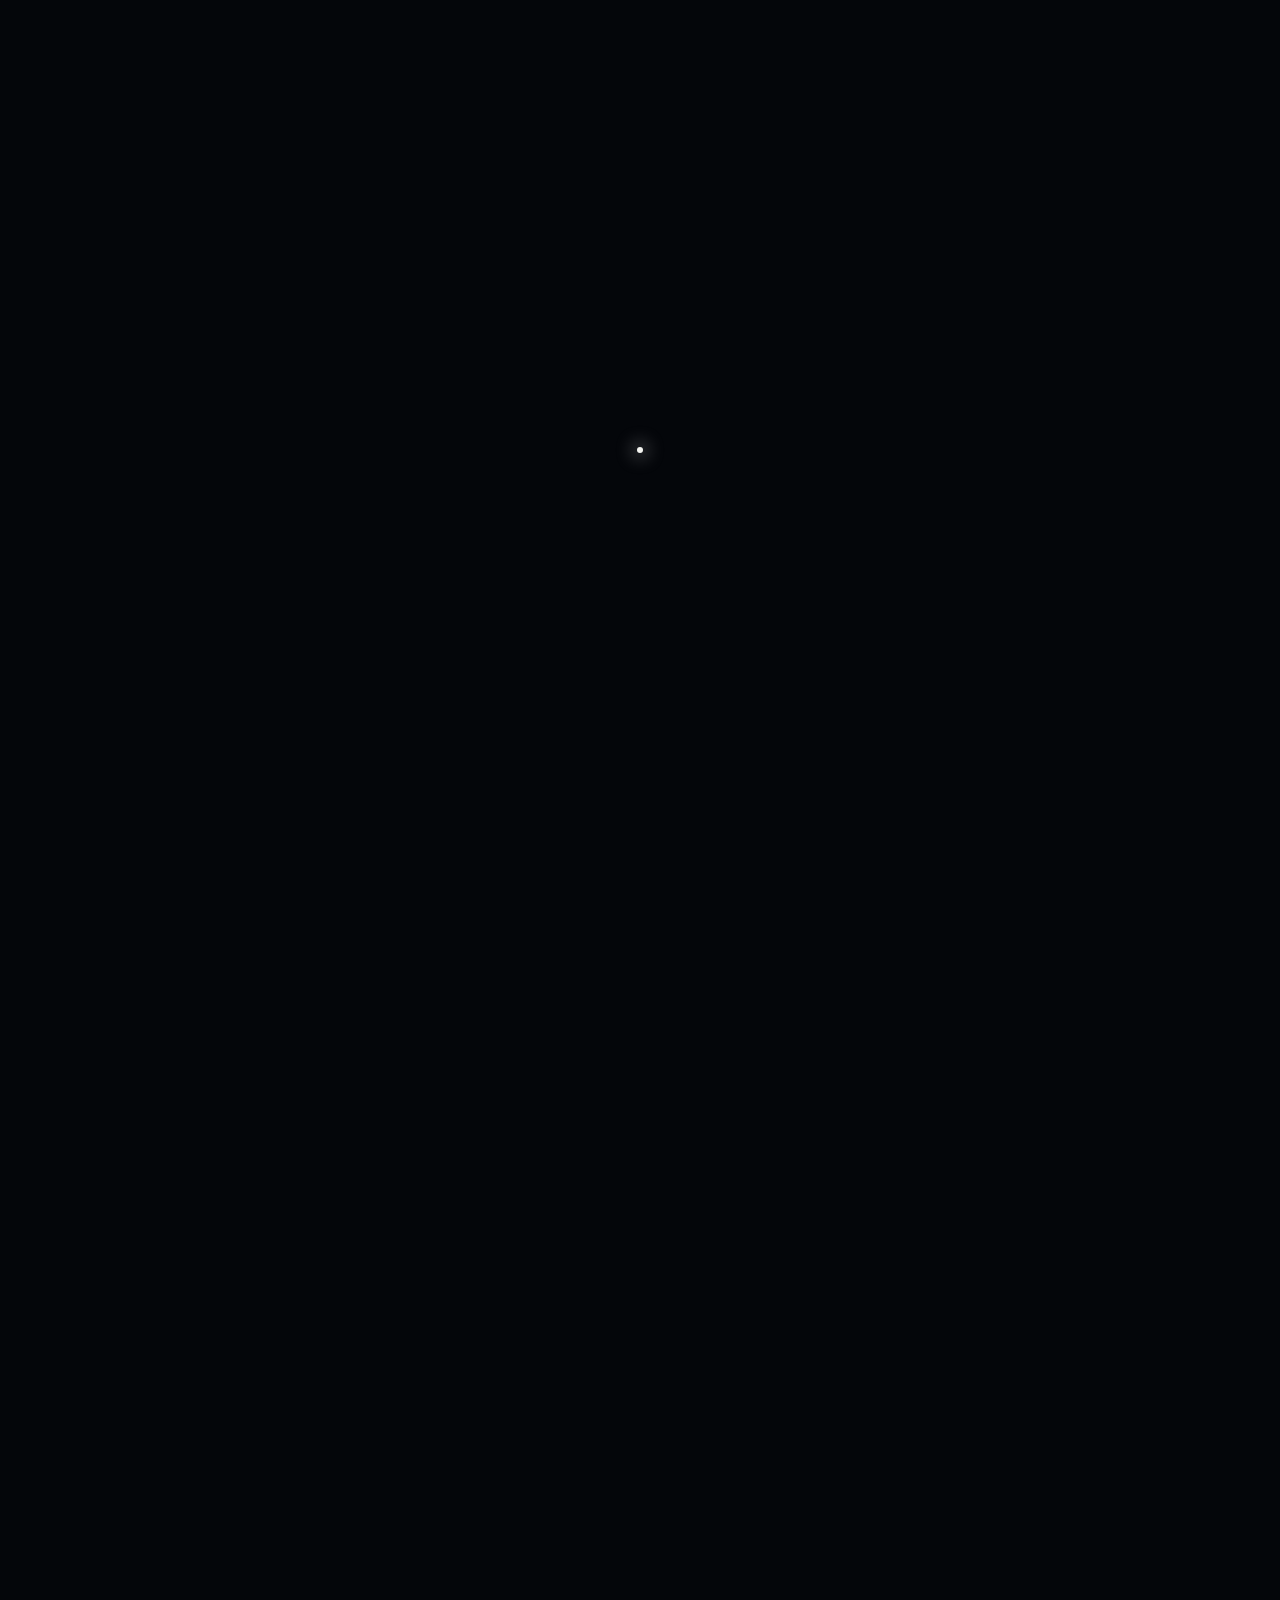
==== ii/index.html @ a9bd13e0 "Adiciona Capitulo II — Ponto Cego" ====
<!DOCTYPE html>
<html lang="pt-BR">
<head>
<meta charset="UTF-8">
<meta name="viewport" content="width=device-width, initial-scale=1.0">
<meta name="author" content="Vitória Zambelli">
<meta name="description" content="Cartografia, capítulo II — antes de projetar soluções, é preciso compreender o sistema.">
<title>Cartografia — Capítulo II</title>
<link rel="preconnect" href="https://fonts.googleapis.com">
<link href="https://fonts.googleapis.com/css2?family=Spectral:wght@200;300;400&family=IBM+Plex+Mono:wght@400;500&family=Inter:wght@300;400;500&display=swap" rel="stylesheet">
<style>
:root{
  --bg:#04060a;
  --graphite:#0b0e13;
  --panel:#10141b;
  --line:rgba(90,120,165,.28);
  --line-soft:rgba(90,120,165,.14);
  --blue:#5a78a5;
  --ink:#f4f4f1;
  --dim:#8b93a1;
  --faint:#565d69;
  --copper:#c08a4e; /* único destaque do site, nada de neon */
  --copper-soft:rgba(192,138,78,.35);
  --display:'Spectral',serif;
  --mono:'IBM Plex Mono',monospace;
  --body:'Inter',system-ui,sans-serif;
}
*{margin:0;padding:0;box-sizing:border-box}
html{scroll-behavior:smooth}
body{
  background:var(--bg);
  color:var(--ink);
  font-family:var(--body);
  font-weight:300;
  overflow-x:hidden;
}
::selection{background:var(--copper-soft);color:var(--ink)}

#net{
  position:fixed;inset:0;width:100%;height:100%;
  z-index:0;opacity:0;transition:opacity 3s ease;
}
#net.on{opacity:1}

/* abertura */
#intro{
  position:fixed;inset:0;background:var(--bg);z-index:50;
  display:flex;align-items:center;justify-content:center;
  transition:opacity 2.2s ease;
}
#intro.gone{opacity:0;pointer-events:none}
#spark{
  width:6px;height:6px;border-radius:50%;
  background:var(--ink);
  opacity:0;
  box-shadow:0 0 18px 4px rgba(244,244,241,.35);
}
#spark.live{animation:spark 2.6s ease-in-out infinite;opacity:1;transition:opacity 2s ease}
@keyframes spark{
  0%,100%{transform:scale(1);box-shadow:0 0 14px 3px rgba(244,244,241,.25)}
  50%{transform:scale(1.7);box-shadow:0 0 30px 8px rgba(244,244,241,.45)}
}
.phrase{
  position:fixed;inset:0;z-index:40;
  display:flex;align-items:center;justify-content:center;
  padding:0 8vw;text-align:center;
  pointer-events:none;
  opacity:0;transition:opacity 2.4s ease;
}
.phrase.show{opacity:1}
.phrase p{
  font-family:var(--display);font-weight:200;
  font-size:clamp(1.6rem,3.4vw,3rem);
  line-height:1.5;letter-spacing:.02em;color:var(--ink);
  max-width:22em;
}
#skip{
  position:fixed;bottom:28px;right:32px;z-index:60;
  background:none;border:none;color:var(--faint);
  font-family:var(--mono);font-size:.7rem;letter-spacing:.18em;
  text-transform:uppercase;cursor:pointer;
  opacity:0;transition:opacity 1.5s ease,color .3s ease;
}
#skip.show{opacity:1}
#skip:hover{color:var(--dim)}

#site{position:relative;z-index:10;opacity:0;transition:opacity 2.5s ease}
#site.on{opacity:1}

nav{
  position:fixed;top:0;left:0;right:0;z-index:30;
  display:flex;justify-content:space-between;align-items:center;
  padding:26px 5vw;
  background:linear-gradient(to bottom,rgba(4,6,10,.85),transparent);
}
nav .mark{
  font-family:var(--mono);font-size:.72rem;letter-spacing:.3em;
  text-transform:uppercase;color:var(--dim);
}
nav .mark a{color:inherit;text-decoration:none}
nav .mark a:hover{color:var(--ink)}
nav .mark .cap{color:var(--faint);letter-spacing:.14em}
nav ul{display:flex;gap:34px;list-style:none}
nav a{
  font-family:var(--mono);font-size:.68rem;letter-spacing:.2em;
  text-transform:uppercase;color:var(--faint);
  text-decoration:none;transition:color .35s ease;
}
nav a:hover,nav a:focus-visible{color:var(--ink)}
nav a:focus-visible{outline:1px solid var(--copper);outline-offset:4px}

section{position:relative;padding:22vh 8vw;max-width:1200px;margin:0 auto}

.eyebrow{
  font-family:var(--mono);font-size:.68rem;letter-spacing:.32em;
  text-transform:uppercase;color:var(--copper);margin-bottom:2.2rem;
}
h1,h2{font-family:var(--display);font-weight:200;letter-spacing:.01em}
h1{font-size:clamp(2.6rem,6.5vw,5.2rem);line-height:1.12}
h2{font-size:clamp(1.9rem,4vw,3.1rem);line-height:1.25;max-width:16em}
.sub{
  margin-top:2rem;color:var(--dim);font-weight:300;
  font-size:clamp(1rem,1.5vw,1.2rem);line-height:1.8;max-width:34em;
}
.legend{
  font-family:var(--mono);font-size:.78rem;line-height:2;
  letter-spacing:.06em;color:var(--dim);margin-top:2.4rem;
}
.legend em{color:var(--copper);font-style:normal}

.rv{opacity:0;transform:translateY(26px);transition:opacity 1.4s ease,transform 1.4s ease}
.rv.in{opacity:1;transform:none}

#hero{
  min-height:100vh;display:flex;flex-direction:column;
  justify-content:center;padding-top:18vh;
}
#hero .sub{margin-top:2.4rem}
.explore{
  margin-top:4rem;display:inline-flex;align-items:center;gap:16px;
  background:none;border:1px solid rgba(244,244,241,.22);
  color:var(--ink);padding:16px 42px;cursor:pointer;
  font-family:var(--mono);font-size:.75rem;letter-spacing:.34em;
  text-transform:uppercase;align-self:flex-start;
  transition:border-color .4s ease,background .4s ease;
}
.explore:hover,.explore:focus-visible{border-color:var(--copper);background:rgba(192,138,78,.07)}
.explore:focus-visible{outline:none}
.explore span{color:var(--copper);transition:transform .4s ease}
.explore:hover span{transform:translateX(6px)}


.diagram{
  margin-top:4.5rem;border:1px solid rgba(255,255,255,.06);
  background:linear-gradient(160deg,rgba(16,20,27,.72),rgba(6,8,12,.72));
  backdrop-filter:blur(4px);
  padding:clamp(1rem,3vw,3rem);
}
.diagram svg{width:100%;height:auto;display:block}
.svgbox{stroke:var(--line);fill:rgba(16,20,27,.9)}
.svglabel{font-family:var(--mono);font-size:11px;fill:var(--dim);letter-spacing:.12em}
.svglabel.small{font-size:9px;fill:var(--faint)}
.flow{stroke:var(--blue);stroke-width:1;fill:none;opacity:.55}
.node-dot{fill:var(--ink)}

.ctl{
  margin-top:2.2rem;background:none;cursor:pointer;
  border:1px solid rgba(244,244,241,.18);color:var(--dim);
  padding:12px 30px;font-family:var(--mono);font-size:.7rem;
  letter-spacing:.28em;text-transform:uppercase;
  transition:color .35s ease,border-color .35s ease;
}
.ctl:hover,.ctl:focus-visible{color:var(--ink);border-color:var(--copper);outline:none}

#walls,#flows{transition:opacity 1.6s ease}
#flows{opacity:0}
.x-ray #walls{opacity:.08}
.x-ray #flows{opacity:1}

.dep{stroke:var(--line);stroke-width:1;fill:none;stroke-dasharray:340;stroke-dashoffset:340;transition:stroke-dashoffset 2.4s ease}
.in .dep{stroke-dashoffset:0}
.dep.critical{stroke:var(--copper);stroke-width:1.6;transition-delay:1.2s}
.op{transition:opacity 1.4s ease 2.2s}
.in .op.hit{opacity:.18}
.pulse-critical{fill:var(--copper);opacity:0}
.in .pulse-critical{animation:critpulse 2.8s ease-in-out 2.4s infinite}
@keyframes critpulse{0%,100%{opacity:.15;r:4}50%{opacity:.9;r:7}}

.controls{display:flex;flex-wrap:wrap;gap:3rem;align-items:flex-start;margin-top:3rem}
.slider-wrap{flex:1;min-width:260px}
.slider-wrap label{
  display:block;font-family:var(--mono);font-size:.68rem;
  letter-spacing:.28em;text-transform:uppercase;color:var(--dim);margin-bottom:1.4rem;
}
input[type=range]{
  -webkit-appearance:none;appearance:none;width:100%;height:1px;
  background:rgba(244,244,241,.25);outline:none;
}
input[type=range]::-webkit-slider-thumb{
  -webkit-appearance:none;appearance:none;width:14px;height:14px;border-radius:50%;
  background:var(--copper);cursor:pointer;box-shadow:0 0 14px rgba(192,138,78,.5);
}
input[type=range]::-moz-range-thumb{
  width:14px;height:14px;border-radius:50%;border:none;
  background:var(--copper);cursor:pointer;box-shadow:0 0 14px rgba(192,138,78,.5);
}
.metrics{display:flex;gap:3rem;flex-wrap:wrap}
.metric .k{font-family:var(--display);font-weight:200;font-size:2.2rem;color:var(--ink)}
.metric .l{font-family:var(--mono);font-size:.62rem;letter-spacing:.24em;text-transform:uppercase;color:var(--faint);margin-top:.5rem}
#arch-extra path{stroke:var(--copper);stroke-width:1;fill:none;transition:opacity .6s ease}

/* os "planetas" dos casos */
.orbits{display:flex;flex-wrap:wrap;gap:clamp(2rem,5vw,4.5rem);margin-top:4rem;justify-content:flex-start}
.planet{background:none;border:none;cursor:pointer;text-align:center;color:inherit;padding:0}
.planet .body{
  width:clamp(72px,9vw,110px);height:clamp(72px,9vw,110px);border-radius:50%;
  margin:0 auto;position:relative;
  background:radial-gradient(circle at 32% 30%,#3a4d6d 0%,#141b28 55%,#05070c 100%);
  box-shadow:inset -8px -10px 24px rgba(0,0,0,.7),0 0 0 1px rgba(90,120,165,.18);
  transition:transform .6s ease,box-shadow .6s ease;
}
.planet .body::after{
  content:"";position:absolute;inset:-14px;border-radius:50%;
  border:1px solid rgba(90,120,165,.14);
  transform:rotateX(64deg);
}
.planet:hover .body,.planet:focus-visible .body{
  transform:translateY(-6px);
  box-shadow:inset -8px -10px 24px rgba(0,0,0,.7),0 0 0 1px var(--copper-soft),0 0 34px rgba(192,138,78,.14);
}
.planet:focus-visible{outline:none}
.planet .name{
  font-family:var(--mono);font-size:.66rem;letter-spacing:.24em;
  text-transform:uppercase;color:var(--dim);margin-top:1.3rem;
}
.case-view{
  margin-top:3.5rem;border-left:1px solid var(--copper-soft);
  padding:1.6rem 0 1.6rem 2.2rem;min-height:7.5rem;
  opacity:0;transform:translateY(10px);transition:opacity .9s ease,transform .9s ease;
}
.case-view.show{opacity:1;transform:none}
.case-view h3{font-family:var(--display);font-weight:300;font-size:1.5rem;margin-bottom:.9rem}
.case-view p{color:var(--dim);line-height:1.9;max-width:38em;font-size:.95rem}

.method{margin-top:4rem;position:relative;padding-left:3rem}
.method::before{
  content:"";position:absolute;left:9px;top:12px;bottom:12px;width:1px;
  background:linear-gradient(var(--line),var(--copper-soft));
}
.step{position:relative;padding:1.5rem 0}
.step::before{
  content:"";position:absolute;left:-3rem;top:2.15rem;width:19px;height:19px;
  border-radius:50%;border:1px solid var(--line);
  background:var(--bg);transition:border-color .6s ease,box-shadow .6s ease;
}
.step.in::before{border-color:var(--copper);box-shadow:0 0 14px rgba(192,138,78,.35)}
.step .t{font-family:var(--display);font-weight:300;font-size:1.6rem}
.step .d{color:var(--faint);font-size:.9rem;margin-top:.5rem;max-width:34em;line-height:1.8}

.mods{display:grid;grid-template-columns:repeat(auto-fill,minmax(230px,1fr));gap:1px;background:rgba(255,255,255,.07);margin-top:4rem;border:1px solid rgba(255,255,255,.07)}
.mod{background:var(--bg);padding:2.4rem 2rem;transition:background .5s ease}
.mod:hover{background:var(--panel)}
.mod .n{font-family:var(--mono);font-size:.62rem;letter-spacing:.28em;text-transform:uppercase;color:var(--copper)}
.mod .t{font-family:var(--display);font-weight:300;font-size:1.35rem;margin-top:1rem}
.mod .d{color:var(--faint);font-size:.86rem;line-height:1.8;margin-top:.8rem}

#fim{
  min-height:90vh;display:flex;flex-direction:column;
  justify-content:center;align-items:center;text-align:center;
}
#fim h2{max-width:20em}
.back-cap1{
  margin-top:3.4rem;font-family:var(--mono);font-size:.68rem;
  letter-spacing:.26em;text-transform:uppercase;color:var(--faint);
  text-decoration:none;border-bottom:1px solid transparent;
  transition:color .35s ease,border-color .35s ease;
}
.back-cap1:hover{color:var(--copper);border-color:var(--copper-soft)}
.sig{margin-top:5rem}
.sig .name{font-family:var(--display);font-weight:300;font-size:1.4rem;letter-spacing:.04em}
.sig .roles{
  margin-top:1.2rem;font-family:var(--mono);font-size:.66rem;
  letter-spacing:.3em;text-transform:uppercase;color:var(--faint);line-height:2.4;
}

@media (max-width:760px){
  nav ul{display:none}
  section{padding:16vh 7vw}
  .method{padding-left:2.4rem}
  .step::before{left:-2.4rem}
}
@media (prefers-reduced-motion:reduce){
  *{animation:none!important;transition-duration:.01ms!important}
  html{scroll-behavior:auto}
  #net{opacity:.5}
}
</style>
</head>
<body>

<canvas id="net" aria-hidden="true"></canvas>

<div id="intro"><div id="spark"></div></div>
<div class="phrase" id="ph1"><p>Todo sistema possui um ponto cego.</p></div>
<div class="phrase" id="ph2"><p>O problema raramente nasce onde ele aparece.</p></div>
<div class="phrase" id="ph3"><p>Antes de projetar soluções,<br>é preciso compreender o sistema.</p></div>
<button id="skip">Pular abertura</button>

<div id="site">
  <nav aria-label="Principal">
    <div class="mark"><a href="https://vzambelli.github.io/cartografia/" title="Voltar ao capítulo I">Cartografia</a> <span class="cap">/ cap. II</span></div>
    <ul>
      <li><a href="#b1">Mapa</a></li>
      <li><a href="#b4">Ecossistemas</a></li>
      <li><a href="#b4">Projetos</a></li>
      <li><a href="#b6">Laboratórios</a></li>
      <li><a href="#b5">Método</a></li>
      <li><a href="#b7">Arquivo</a></li>
    </ul>
  </nav>

  <section id="hero">
    <div class="eyebrow rv">Cartografia — capítulo II</div>
    <h1 class="rv">Cartografando<br>Sistemas Complexos</h1>
    <p class="sub rv">O capítulo I mostrou um sistema vivo.<br>Este mostra como compreendê-lo, projetá-lo e visualizá-lo.</p>
    <button class="explore rv" onclick="document.getElementById('b1').scrollIntoView({behavior:'smooth'})">Explorar <span>→</span></button>
  </section>

  <section id="b1">
    <div class="eyebrow rv">01 — Observação</div>
    <h2 class="rv" id="b1-title">Nenhuma organização é realmente plana.</h2>
    <div class="diagram rv" id="org">
      <svg viewBox="0 0 720 340" role="img" aria-label="Uma organização vista primeiro como paredes e departamentos, depois como fluxos">
        <g id="walls">
          <rect x="40"  y="40"  width="180" height="110" class="svgbox"/>
          <rect x="270" y="40"  width="180" height="110" class="svgbox"/>
          <rect x="500" y="40"  width="180" height="110" class="svgbox"/>
          <rect x="40"  y="190" width="180" height="110" class="svgbox"/>
          <rect x="270" y="190" width="180" height="110" class="svgbox"/>
          <rect x="500" y="190" width="180" height="110" class="svgbox"/>
          <text x="130" y="100" text-anchor="middle" class="svglabel">OPERAÇÕES</text>
          <text x="360" y="100" text-anchor="middle" class="svglabel">COMUNICAÇÃO</text>
          <text x="590" y="100" text-anchor="middle" class="svglabel">PESSOAS</text>
          <text x="130" y="250" text-anchor="middle" class="svglabel">INFRAESTRUTURA</text>
          <text x="360" y="250" text-anchor="middle" class="svglabel">DADOS</text>
          <text x="590" y="250" text-anchor="middle" class="svglabel">DECISÕES</text>
        </g>
        <g id="flows">
          <path class="flow" d="M130,95 C 220,60 300,60 360,95"/>
          <path class="flow" d="M360,95 C 450,60 520,60 590,95"/>
          <path class="flow" d="M130,95 C 120,160 120,190 130,245"/>
          <path class="flow" d="M590,95 C 600,160 600,190 590,245"/>
          <path class="flow" d="M130,245 C 230,290 280,290 360,245"/>
          <path class="flow" d="M360,245 C 450,290 510,290 590,245"/>
          <path class="flow" d="M360,95 C 350,160 350,190 360,245"/>
          <path class="flow" d="M130,95 C 240,170 260,180 360,245"/>
          <path class="flow" d="M590,95 C 480,170 460,180 360,245"/>
          <circle cx="130" cy="95"  r="4" class="node-dot"/>
          <circle cx="360" cy="95"  r="4" class="node-dot"/>
          <circle cx="590" cy="95"  r="4" class="node-dot"/>
          <circle cx="130" cy="245" r="4" class="node-dot"/>
          <circle cx="360" cy="245" r="4" class="node-dot"/>
          <circle cx="590" cy="245" r="4" class="node-dot"/>
        </g>
      </svg>
    </div>
    <button class="ctl rv" id="btn-walls">Remover paredes</button>
  </section>

  <section id="b2">
    <div class="eyebrow rv">02 — Diagnóstico</div>
    <h2 class="rv">Pontos cegos não aparecem em organogramas.</h2>
    <div class="diagram rv" id="dep-diagram">
      <svg viewBox="0 0 720 320" role="img" aria-label="Cinco operações dependendo de um único ponto do sistema">
        <circle cx="360" cy="250" r="10" fill="none" stroke="var(--copper)" stroke-width="1"/>
        <circle cx="360" cy="250" r="4" class="pulse-critical"/>
        <text x="360" y="292" text-anchor="middle" class="svglabel">SERVIÇO DE AUTENTICAÇÃO</text>
        <g>
          <circle cx="90"  cy="70" r="5" class="node-dot op hit"/>
          <circle cx="225" cy="55" r="5" class="node-dot op hit"/>
          <circle cx="360" cy="48" r="5" class="node-dot op hit"/>
          <circle cx="495" cy="55" r="5" class="node-dot op hit"/>
          <circle cx="630" cy="70" r="5" class="node-dot op hit"/>
          <text x="90"  y="34" text-anchor="middle" class="svglabel small op hit">ATENDIMENTO</text>
          <text x="225" y="34" text-anchor="middle" class="svglabel small op hit">FATURAMENTO</text>
          <text x="360" y="28" text-anchor="middle" class="svglabel small op hit">LOGÍSTICA</text>
          <text x="495" y="34" text-anchor="middle" class="svglabel small op hit">AGENDAMENTO</text>
          <text x="630" y="34" text-anchor="middle" class="svglabel small op hit">RELATÓRIOS</text>
        </g>
        <path class="dep critical" d="M360,240 C 250,180 130,130 90,80"/>
        <path class="dep critical" d="M360,240 C 300,170 245,110 225,65"/>
        <path class="dep critical" d="M360,240 C 360,180 360,110 360,58"/>
        <path class="dep critical" d="M360,240 C 420,170 475,110 495,65"/>
        <path class="dep critical" d="M360,240 C 470,180 590,130 630,80"/>
      </svg>
    </div>
    <p class="legend rv">Uma única dependência<br>interrompe <em>cinco operações</em>.</p>
  </section>

  <section id="b3">
    <div class="eyebrow rv">03 — Arquitetura</div>
    <h2 class="rv">Toda decisão altera o comportamento do sistema.</h2>
    <div class="diagram rv">
      <svg viewBox="0 0 720 300" role="img" aria-label="Rede que ganha redundância conforme a decisão de arquitetura">
        <g id="arch-base">
          <path class="flow" d="M120,150 C 220,90 320,90 380,150"/>
          <path class="flow" d="M380,150 C 460,210 540,210 600,150"/>
          <circle cx="120" cy="150" r="5" class="node-dot"/>
          <circle cx="380" cy="150" r="8" fill="var(--copper)" id="bottleneck"/>
          <circle cx="600" cy="150" r="5" class="node-dot"/>
          <text x="120" y="190" text-anchor="middle" class="svglabel small">ENTRADA</text>
          <text x="380" y="196" text-anchor="middle" class="svglabel small">NÚCLEO</text>
          <text x="600" y="190" text-anchor="middle" class="svglabel small">ENTREGA</text>
        </g>
        <g id="arch-extra">
          <path d="M120,150 C 220,240 500,240 600,150" opacity="0"/>
          <path d="M120,150 C 200,50 340,40 480,70 C 540,84 580,110 600,150" opacity="0"/>
          <path d="M240,120 C 300,200 440,200 500,120" opacity="0"/>
        </g>
      </svg>
    </div>
    <div class="controls rv">
      <div class="slider-wrap">
        <label for="arch">Decisão de arquitetura — redundância</label>
        <input type="range" id="arch" min="0" max="100" value="0">
      </div>
      <div class="metrics" aria-live="polite">
        <div class="metric"><div class="k" id="m-time">14 h</div><div class="l">Tempo de resposta</div></div>
        <div class="metric"><div class="k" id="m-risk">Alto</div><div class="l">Risco de interrupção</div></div>
        <div class="metric"><div class="k" id="m-bott">3</div><div class="l">Gargalos ativos</div></div>
      </div>
    </div>
  </section>

  <section id="b4">
    <div class="eyebrow rv">04 — Casos</div>
    <h2 class="rv">Cada organização é um mundo próprio.</h2>
    <div class="orbits rv" role="list">
      <button class="planet" role="listitem" data-case="hospital"><div class="body"></div><div class="name">Hospital</div></button>
      <button class="planet" role="listitem" data-case="logistica"><div class="body"></div><div class="name">Logística</div></button>
      <button class="planet" role="listitem" data-case="escritorio"><div class="body"></div><div class="name">Escritório</div></button>
      <button class="planet" role="listitem" data-case="callcenter"><div class="body"></div><div class="name">Call Center</div></button>
      <button class="planet" role="listitem" data-case="startup"><div class="body"></div><div class="name">Startup</div></button>
    </div>
    <div class="case-view" id="case-view" aria-live="polite">
      <h3 id="case-title"></h3>
      <p id="case-text"></p>
    </div>
  </section>

  <section id="b5">
    <div class="eyebrow rv">05 — Método</div>
    <h2 class="rv">Da observação à evolução.</h2>
    <div class="method">
      <div class="step rv"><div class="t">Problema</div><div class="d">Algo interrompe, atrasa ou confunde. Ainda não sabemos onde ele nasce.</div></div>
      <div class="step rv"><div class="t">Observação</div><div class="d">O sistema é acompanhado em funcionamento, sem interferência.</div></div>
      <div class="step rv"><div class="t">Modelagem</div><div class="d">Fluxos, dependências e decisões viram um mapa que pode ser discutido.</div></div>
      <div class="step rv"><div class="t">Requisitos</div><div class="d">O que o sistema precisa fazer — e o que ele nunca pode deixar de fazer.</div></div>
      <div class="step rv"><div class="t">Arquitetura</div><div class="d">A estrutura é projetada para eliminar pontos cegos, não para escondê-los.</div></div>
      <div class="step rv"><div class="t">Integração</div><div class="d">As partes passam a operar como um único organismo.</div></div>
      <div class="step rv"><div class="t">Validação</div><div class="d">O comportamento real é comparado com o comportamento projetado.</div></div>
      <div class="step rv"><div class="t">Evolução</div><div class="d">O mapa é revisado à medida que o território muda.</div></div>
    </div>
  </section>

  <section id="b6">
    <div class="eyebrow rv">06 — Laboratórios</div>
    <h2 class="rv">Onde o raciocínio vira artefato.</h2>
    <div class="mods rv">
      <div class="mod"><div class="n">LAB / 01</div><div class="t">GitHub</div><div class="d">Código aberto, experimentos e ferramentas de análise de sistemas.</div></div>
      <div class="mod"><div class="n">LAB / 02</div><div class="t">Documentação</div><div class="d">Registro técnico de decisões, padrões e aprendizados.</div></div>
      <div class="mod"><div class="n">LAB / 03</div><div class="t">Visualização</div><div class="d">Sistemas complexos traduzidos em imagens compreensíveis.</div></div>
      <div class="mod"><div class="n">LAB / 04</div><div class="t">Protótipos</div><div class="d">Hipóteses de arquitetura testadas antes de existirem.</div></div>
      <div class="mod"><div class="n">LAB / 05</div><div class="t">Ecossistemas</div><div class="d">Modelos de organizações inteiras, observadas como organismos.</div></div>
    </div>
  </section>

  <section id="b7">
    <div class="eyebrow rv">07 — Arquivo</div>
    <h2 class="rv">A memória da cartografia.</h2>
    <div class="mods rv">
      <div class="mod"><div class="n">ARQ / 01</div><div class="t">Diagramas</div><div class="d">Mapas de sistemas reais e hipotéticos.</div></div>
      <div class="mod"><div class="n">ARQ / 02</div><div class="t">Artigos</div><div class="d">Ensaios sobre observação, complexidade e projeto.</div></div>
      <div class="mod"><div class="n">ARQ / 03</div><div class="t">Arquiteturas</div><div class="d">Estruturas completas, documentadas do requisito à validação.</div></div>
      <div class="mod"><div class="n">ARQ / 04</div><div class="t">Decisões</div><div class="d">O registro do porquê — não apenas do o quê.</div></div>
      <div class="mod"><div class="n">ARQ / 05</div><div class="t">Documentação</div><div class="d">Tudo o que permite que o sistema seja compreendido por outros.</div></div>
    </div>
  </section>

  <section id="fim">
    <h2 class="rv">Todo sistema continua evoluindo.<br>A cartografia também.</h2>
    <a class="back-cap1 rv" href="https://vzambelli.github.io/cartografia/">← Capítulo I — Sistemas Vivos</a>
    <div class="sig rv">
      <div class="name">Vitória Zambelli</div>
      <div class="roles">Systems Engineering<br>Operational Architecture<br>Interactive Systems Visualization</div>
    </div>
  </section>
</div>

<script>
// rede de fundo — projeção manual mesmo, three.js seria overkill pra isso
// TODO: separar esse js num arquivo próprio quando o site crescer
const canvas = document.getElementById('net');
const ctx = canvas.getContext('2d');
let w, h, dpr;

function resize(){
  dpr = Math.min(window.devicePixelRatio || 1, 2);
  w = canvas.width = innerWidth * dpr;
  h = canvas.height = innerHeight * dpr;
}
addEventListener('resize', resize);
resize();

const QTD = 95;
const nos = [];
for (let i = 0; i < QTD; i++){
  const raio = 0.55 + Math.random() * 0.45;
  const th = Math.random() * Math.PI * 2;
  const ph = Math.acos(2 * Math.random() - 1);
  nos.push({
    x: raio * Math.sin(ph) * Math.cos(th),
    y: (Math.random() - .5) * 1.1,
    z: raio * Math.sin(ph) * Math.sin(th),
    fase: Math.random() * Math.PI * 2,
    cobre: Math.random() < 0.07
  });
}

// liga cada nó aos 3 vizinhos mais próximos
const links = [];
for (let i = 0; i < QTD; i++){
  const dist = [];
  for (let j = 0; j < QTD; j++){
    if (i === j) continue;
    const dx = nos[i].x - nos[j].x, dy = nos[i].y - nos[j].y, dz = nos[i].z - nos[j].z;
    dist.push([j, dx*dx + dy*dy + dz*dz]);
  }
  dist.sort((a, b) => a[1] - b[1]);
  for (let k = 0; k < 3; k++){
    const j = dist[k][0];
    if (!links.some(l => l[0] === j && l[1] === i)) links.push([i, j]);
  }
}
// console.log('links', links.length)

const pacotes = [];
for (let i = 0; i < 10; i++){
  pacotes.push({ l: Math.floor(Math.random()*links.length), t: Math.random(), v: 0.002 + Math.random()*0.004 });
}

const semAnimacao = matchMedia('(prefers-reduced-motion: reduce)').matches;
let ang = 0;

function proj(p){
  const cy = Math.cos(ang), sy = Math.sin(ang);
  const x = p.x*cy + p.z*sy;
  const z = -p.x*sy + p.z*cy;
  const tilt = 0.28; // inclina um pouco a "esfera", de frente fica chapado
  const y = p.y*Math.cos(tilt) - z*Math.sin(tilt);
  const z2 = p.y*Math.sin(tilt) + z*Math.cos(tilt);
  const f = 2.2 / (2.2 + z2);
  return { x: w/2 + x*f*Math.min(w,h)*0.42, y: h/2 + y*f*Math.min(w,h)*0.42, f };
}

function desenha(t){
  if (!semAnimacao) ang += 0.00045;
  ctx.clearRect(0, 0, w, h);
  const pts = nos.map(proj);

  ctx.lineWidth = dpr * 0.6;
  for (const [a, b] of links){
    const A = pts[a], B = pts[b];
    ctx.strokeStyle = 'rgba(90,120,165,' + (0.10 + 0.12*Math.min(A.f, B.f)) + ')';
    ctx.beginPath(); ctx.moveTo(A.x, A.y); ctx.lineTo(B.x, B.y); ctx.stroke();
  }

  for (const p of pacotes){
    p.t += semAnimacao ? 0 : p.v;
    if (p.t > 1){ p.t = 0; p.l = Math.floor(Math.random()*links.length); }
    const [a, b] = links[p.l], A = pts[a], B = pts[b];
    ctx.fillStyle = 'rgba(192,138,78,0.85)';
    ctx.beginPath();
    ctx.arc(A.x + (B.x-A.x)*p.t, A.y + (B.y-A.y)*p.t, 1.6*dpr, 0, 7);
    ctx.fill();
  }

  nos.forEach((n, i) => {
    const p = pts[i];
    const resp = semAnimacao ? 1 : (1 + 0.25*Math.sin(t*0.0012 + n.fase));
    const r = (n.cobre ? 2.1 : 1.4) * dpr * p.f * resp;
    ctx.fillStyle = n.cobre ? 'rgba(192,138,78,.9)' : 'rgba(230,234,240,' + (0.35 + 0.45*p.f) + ')';
    ctx.beginPath(); ctx.arc(p.x, p.y, r, 0, 7); ctx.fill();
  });

  requestAnimationFrame(desenha);
}
requestAnimationFrame(desenha);


// sequencia da abertura
const $ = id => document.getElementById(id);
let entrou = false;

function mostraSite(){
  if (entrou) return;
  entrou = true;
  ['ph1','ph2','ph3'].forEach(i => $(i).classList.remove('show'));
  $('intro').classList.add('gone');
  $('skip').style.display = 'none';
  canvas.classList.add('on');
  $('site').classList.add('on');
  document.body.style.overflow = '';
}

const timers = [];
function em(ms, fn){ timers.push(setTimeout(fn, ms)) }

document.body.style.overflow = 'hidden';
if (semAnimacao){
  mostraSite();
} else {
  em(1200,  () => $('spark').classList.add('live'));
  em(3600,  () => { $('spark').style.opacity = 0; $('ph1').classList.add('show'); });
  em(4200,  () => $('skip').classList.add('show'));
  em(7400,  () => $('ph1').classList.remove('show'));
  em(8200,  () => { $('intro').classList.add('gone'); canvas.classList.add('on'); });
  em(9400,  () => $('ph2').classList.add('show'));
  em(12800, () => $('ph2').classList.remove('show'));
  em(13800, () => $('ph3').classList.add('show'));
  em(17400, () => $('ph3').classList.remove('show'));
  em(18600, mostraSite);
}
$('skip').addEventListener('click', () => { timers.forEach(clearTimeout); mostraSite(); });

// aparece conforme rola
const obs = new IntersectionObserver(entradas => {
  entradas.forEach(e => {
    if (e.isIntersecting){ e.target.classList.add('in'); obs.unobserve(e.target); }
  });
}, { threshold: 0.25 });
document.querySelectorAll('.rv,.step,#dep-diagram').forEach(el => obs.observe(el));

// bloco 1 - tirar as paredes
const org = $('org'), tituloB1 = $('b1-title'), btnParedes = $('btn-walls');
btnParedes.addEventListener('click', () => {
  const raioX = org.classList.toggle('x-ray');
  tituloB1.textContent = raioX ? 'Agora observe o sistema.' : 'Nenhuma organização é realmente plana.';
  btnParedes.textContent = raioX ? 'Restaurar paredes' : 'Remover paredes';
});

// bloco 3 - slider de redundancia
const slider = $('arch');
const extras = document.querySelectorAll('#arch-extra path');
const mTempo = $('m-time'), mRisco = $('m-risk'), mGarg = $('m-bott'), nucleo = $('bottleneck');

slider.addEventListener('input', () => {
  const v = slider.value / 100;
  extras[0].style.opacity = v > 0.25 ? 0.7 : 0;
  extras[1].style.opacity = v > 0.55 ? 0.7 : 0;
  extras[2].style.opacity = v > 0.85 ? 0.7 : 0;

  const horas = 14 + (1.5 - 14) * v;
  mTempo.textContent = horas >= 2 ? Math.round(horas) + ' h' : Math.round(horas*60) + ' min';
  mRisco.textContent = v < 0.34 ? 'Alto' : v < 0.72 ? 'Médio' : 'Baixo';
  mGarg.textContent = v < 0.25 ? '3' : v < 0.55 ? '2' : v < 0.85 ? '1' : '0';
  nucleo.setAttribute('fill', v > 0.85 ? 'var(--blue)' : 'var(--copper)');
  nucleo.setAttribute('r', String(8 + (5-8)*v));
});

// bloco 4 - casos
const casos = {
  hospital:   ["Hospital", "Fluxos de pacientes, leitos, equipes e prontuários modelados como um único sistema — para que a decisão clínica nunca espere pela informação."],
  logistica:  ["Empresa logística", "Rotas, frota, armazéns e janelas de entrega observados como uma malha viva, onde cada atraso revela sua origem real."],
  escritorio: ["Escritório", "Processos, documentos e responsabilidades mapeados para que o conhecimento deixe de morar apenas na cabeça das pessoas."],
  callcenter: ["Call Center", "Filas, turnos, scripts e sistemas de atendimento redesenhados a partir do que o cliente realmente atravessa."],
  startup:    ["Startup", "Uma arquitetura que cresce junto com o produto — decisões registradas antes que virem dívida invisível."]
};
const painelCaso = $('case-view'), tCaso = $('case-title'), txtCaso = $('case-text');
document.querySelectorAll('.planet').forEach(p => {
  p.addEventListener('click', () => {
    const c = casos[p.dataset.case];
    tCaso.textContent = c[0];
    txtCaso.textContent = c[1];
    painelCaso.classList.add('show');
  });
});
</script>
</body>
</html>
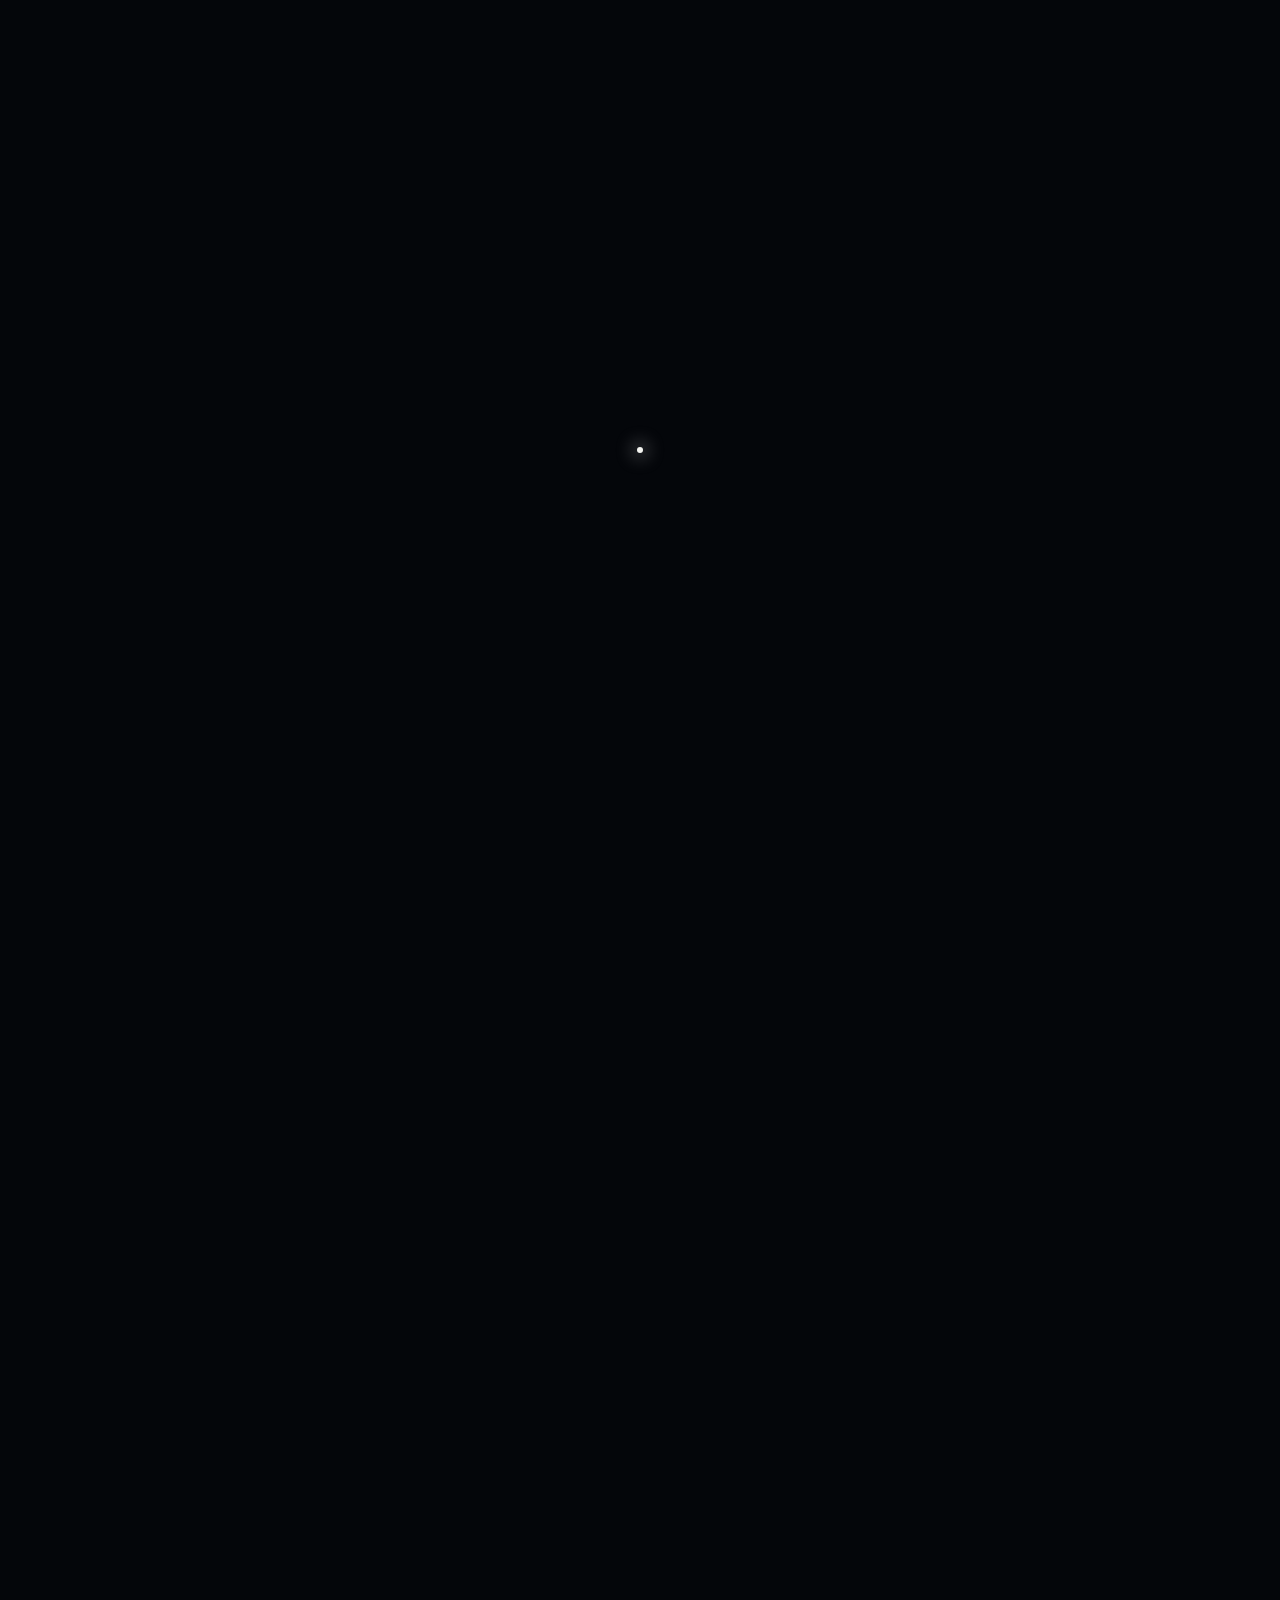
==== commit 734ed16b: "Adiciona link de entrada para o Caso 001 no Capitulo II" ====
--- a/ii/index.html
+++ b/ii/index.html
@@ -489,6 +489,7 @@
 
   <section id="fim">
     <h2 class="rv">Todo sistema continua evoluindo.<br>A cartografia também.</h2>
+    <a class="back-cap1 rv" href="../casos/001/">Caso 001 — O Porto →</a>
     <a class="back-cap1 rv" href="https://vzambelli.github.io/cartografia/">← Capítulo I — Sistemas Vivos</a>
     <div class="sig rv">
       <div class="name">Vitória Zambelli</div>
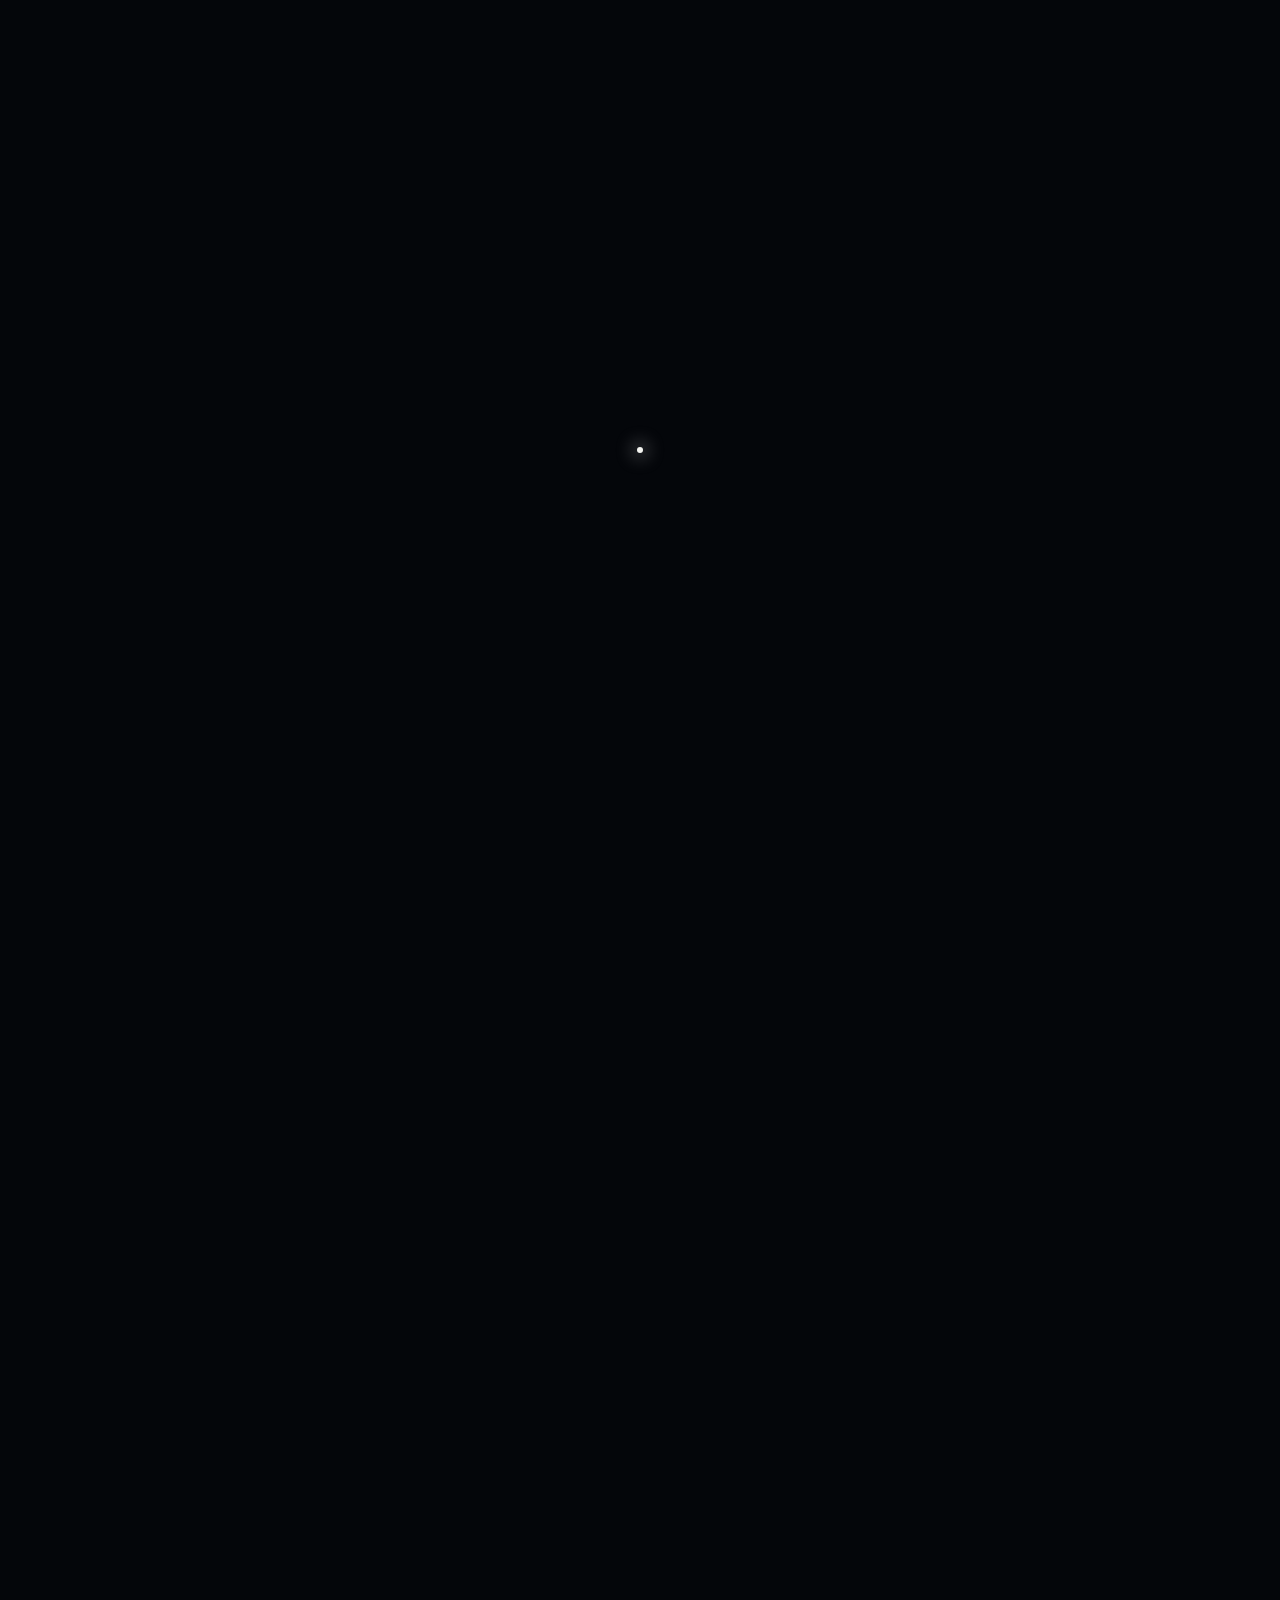
==== commit 03de1706: "Corrige menu do Capitulo II e remove secoes vazias" ====
--- a/ii/index.html
+++ b/ii/index.html
@@ -310,12 +310,11 @@
   <nav aria-label="Principal">
     <div class="mark"><a href="https://vzambelli.github.io/cartografia/" title="Voltar ao capítulo I">Cartografia</a> <span class="cap">/ cap. II</span></div>
     <ul>
-      <li><a href="#b1">Mapa</a></li>
-      <li><a href="#b4">Ecossistemas</a></li>
-      <li><a href="#b4">Projetos</a></li>
-      <li><a href="#b6">Laboratórios</a></li>
+      <li><a href="#b1">Observação</a></li>
+      <li><a href="#b2">Diagnóstico</a></li>
+      <li><a href="#b3">Arquitetura</a></li>
+      <li><a href="#b4">Casos</a></li>
       <li><a href="#b5">Método</a></li>
-      <li><a href="#b7">Arquivo</a></li>
     </ul>
   </nav>
 
@@ -463,29 +462,7 @@
     </div>
   </section>
 
-  <section id="b6">
-    <div class="eyebrow rv">06 — Laboratórios</div>
-    <h2 class="rv">Onde o raciocínio vira artefato.</h2>
-    <div class="mods rv">
-      <div class="mod"><div class="n">LAB / 01</div><div class="t">GitHub</div><div class="d">Código aberto, experimentos e ferramentas de análise de sistemas.</div></div>
-      <div class="mod"><div class="n">LAB / 02</div><div class="t">Documentação</div><div class="d">Registro técnico de decisões, padrões e aprendizados.</div></div>
-      <div class="mod"><div class="n">LAB / 03</div><div class="t">Visualização</div><div class="d">Sistemas complexos traduzidos em imagens compreensíveis.</div></div>
-      <div class="mod"><div class="n">LAB / 04</div><div class="t">Protótipos</div><div class="d">Hipóteses de arquitetura testadas antes de existirem.</div></div>
-      <div class="mod"><div class="n">LAB / 05</div><div class="t">Ecossistemas</div><div class="d">Modelos de organizações inteiras, observadas como organismos.</div></div>
-    </div>
-  </section>
-
-  <section id="b7">
-    <div class="eyebrow rv">07 — Arquivo</div>
-    <h2 class="rv">A memória da cartografia.</h2>
-    <div class="mods rv">
-      <div class="mod"><div class="n">ARQ / 01</div><div class="t">Diagramas</div><div class="d">Mapas de sistemas reais e hipotéticos.</div></div>
-      <div class="mod"><div class="n">ARQ / 02</div><div class="t">Artigos</div><div class="d">Ensaios sobre observação, complexidade e projeto.</div></div>
-      <div class="mod"><div class="n">ARQ / 03</div><div class="t">Arquiteturas</div><div class="d">Estruturas completas, documentadas do requisito à validação.</div></div>
-      <div class="mod"><div class="n">ARQ / 04</div><div class="t">Decisões</div><div class="d">O registro do porquê — não apenas do o quê.</div></div>
-      <div class="mod"><div class="n">ARQ / 05</div><div class="t">Documentação</div><div class="d">Tudo o que permite que o sistema seja compreendido por outros.</div></div>
-    </div>
-  </section>
+
 
   <section id="fim">
     <h2 class="rv">Todo sistema continua evoluindo.<br>A cartografia também.</h2>
